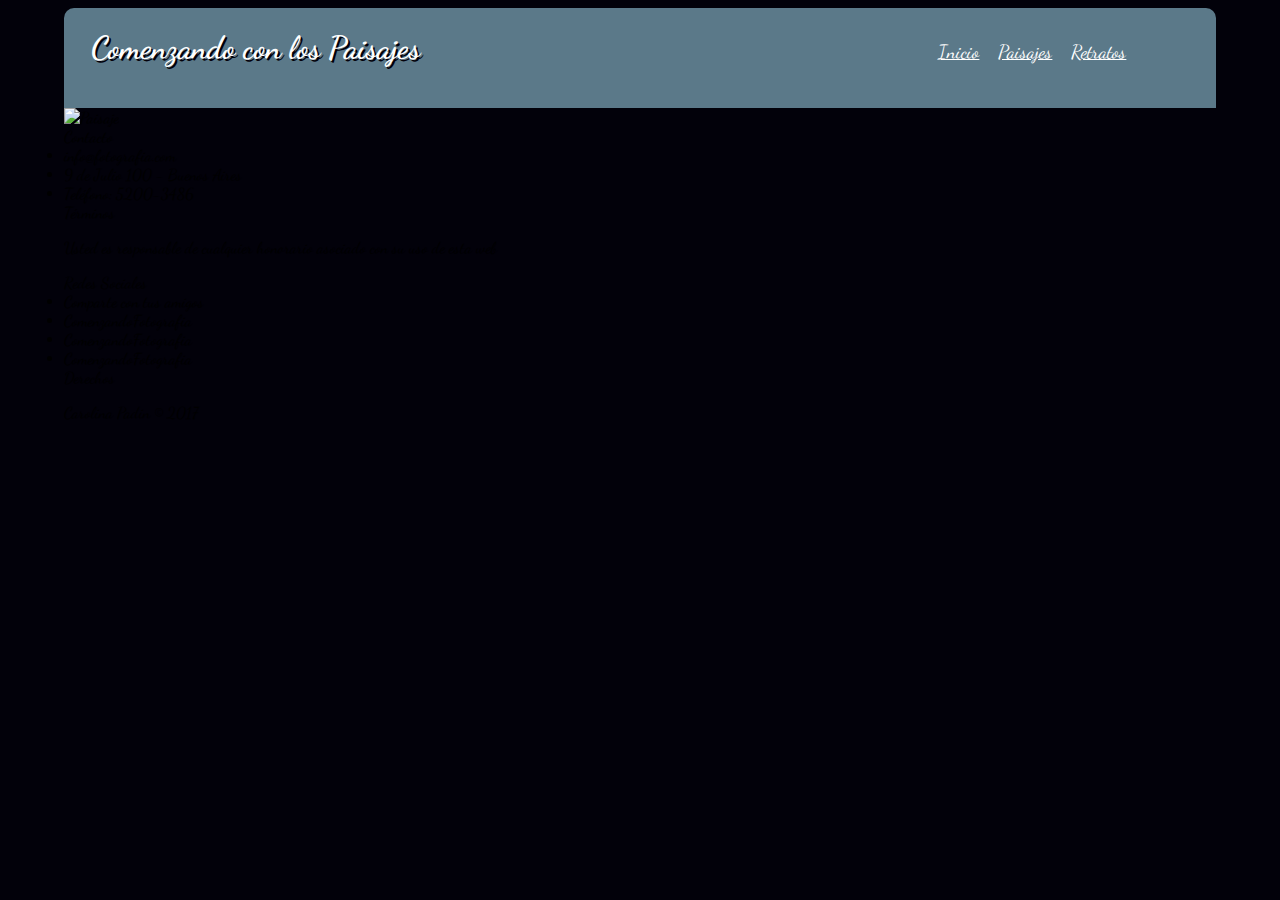
==== html/paisajes.html @ ba5ee23f "Estructura y contenido sin estilos. Estilos en Header, solo falta sacar el subrayado del link actual" ====
<!DOCTYPE html>
<html>
  <head>
    <meta charset="utf-8">
    <meta name="viewport" content="width=device-width,initial-scale=1.0">
    <title>Web de Fotografía - Paisajes</title>
    <link rel="stylesheet" href="../css/estilos.css">
    <link href="https://fonts.googleapis.com/css?family=Dancing+Script" rel="stylesheet">
  </head>
  <body>
    <header>
      <h1>Comenzando con los Paisajes</h1>
      <nav id="menu-principal">
        <a href="../index.html">Inicio</a>
        <a href="paisajes.html">Paisajes</a>
        <a href="retratos.html">Retratos</a>
      </nav>
    </header>
    <section>

      <img src="../imagenes/paisaje.jpg" alt="Paisaje">

    </section>
    <footer>
      <article class="pie">Contacto
        <li>info@fotografia.com</li>
        <li>9 de Julio 100 - Buenos Aires</li>
        <li>Teléfono: 5200-3486</li>
      </article>
      <article class="pie">Términos
        <p>Usted es responsable de cualquier honorario asociado con su uso de esta web</p>
      </article>
      <article class="pie">Redes Sociales
        <li>Comparte con tus amigos</li>
        <li>ComenzandoFotografia</li>
        <li>ComenzandoFotografia</li>
        <li>ComenzandoFotografia</li>
      </article>
      <article class="pie">Derechos
        <p>Carolina Padin © 2017</p>
      </article>
    </footer>
  </body>
</html>
---- css/estilos.css ----
body{
  font-family: "Dancing Script";
  background-color: #02010a;
  width: 90%;
  margin-left: 5%;
}
header{
  height: 100px;
  background-color: #5b7989;
  color: white;
  border-radius: 10px 10px 0px 0px;
  display: flex;
  flex-direction: row;
  flex-wrap: nowrap;
  padding-left: 1%;
}
header h1{
  text-shadow: 2px 2px #02010a;
  width: 75%;
  margin-left: 15px;
}
nav{
  margin-top: 32px;
  width: 25%;
  padding-right: 15px;
}
nav a{
  font-size: 1.2em;
  color: white;
  margin-left: 15px;
}
a:active{
  text-decoration:none;
}
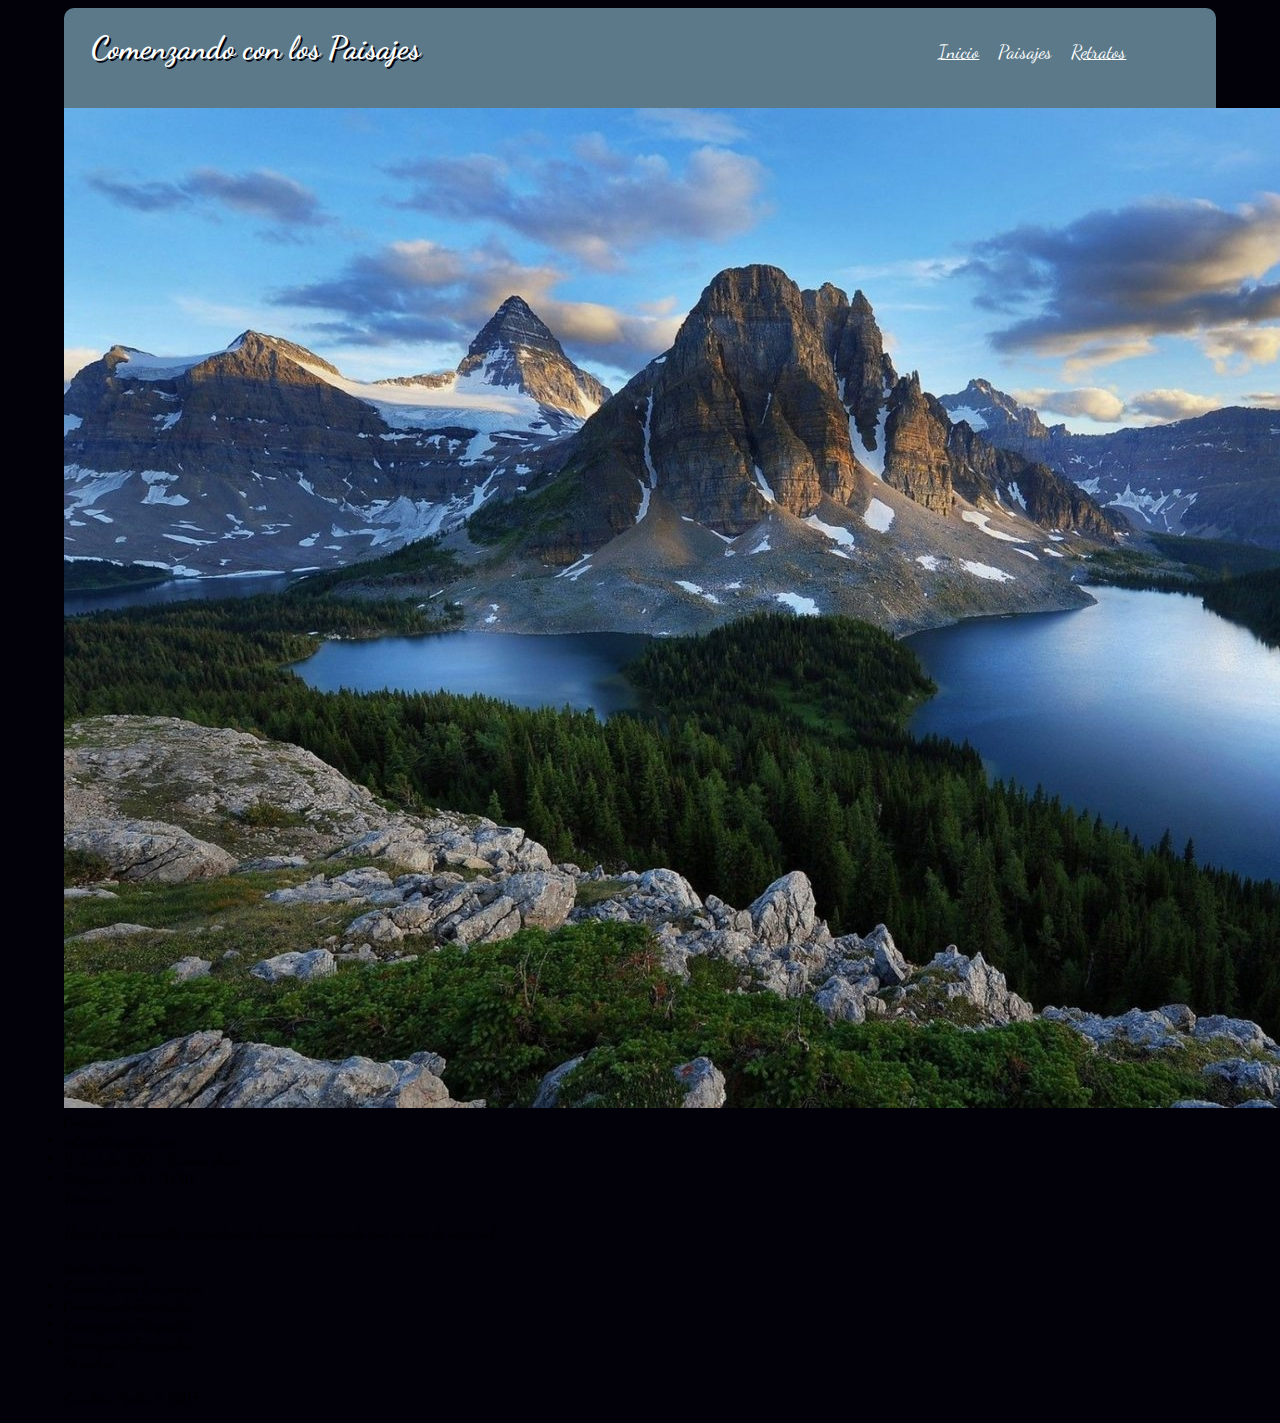
==== commit b73cb8c5: "Header completo" ====
--- a/html/paisajes.html
+++ b/html/paisajes.html
@@ -12,7 +12,7 @@
       <h1>Comenzando con los Paisajes</h1>
       <nav id="menu-principal">
         <a href="../index.html">Inicio</a>
-        <a href="paisajes.html">Paisajes</a>
+        <a href="paisajes.html" class="nosubrayado">Paisajes</a>
         <a href="retratos.html">Retratos</a>
       </nav>
     </header>
--- a/css/estilos.css
+++ b/css/estilos.css
@@ -29,6 +29,6 @@
   color: white;
   margin-left: 15px;
 }
-a:active{
-  text-decoration:none;
+.nosubrayado{
+  text-decoration: none;
 }
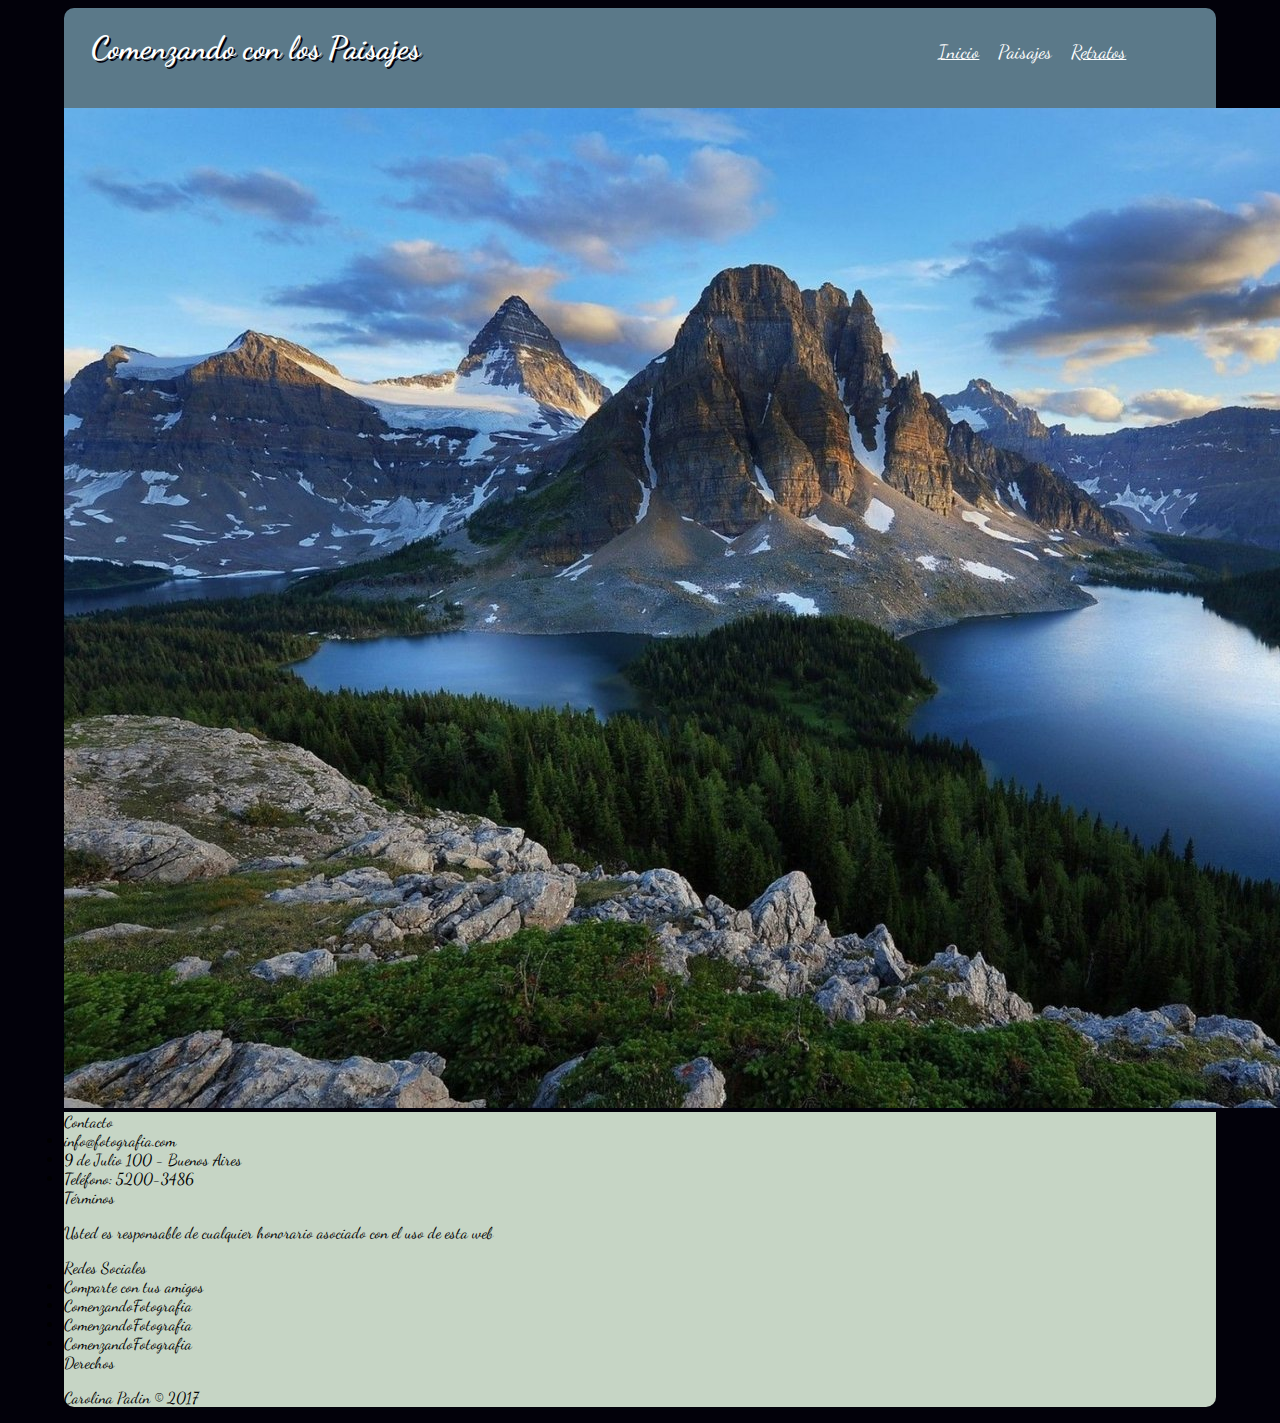
==== commit cbed0b92: "index: falta completar las animaciones y detalles del footer arreglos en paginas internas" ====
--- a/html/paisajes.html
+++ b/html/paisajes.html
@@ -17,28 +17,26 @@
       </nav>
     </header>
     <section>
-
       <img src="../imagenes/paisaje.jpg" alt="Paisaje">
-
     </section>
     <footer>
-      <article class="pie">Contacto
+      <div class="contacto">Contacto
         <li>info@fotografia.com</li>
         <li>9 de Julio 100 - Buenos Aires</li>
         <li>Teléfono: 5200-3486</li>
-      </article>
-      <article class="pie">Términos
-        <p>Usted es responsable de cualquier honorario asociado con su uso de esta web</p>
-      </article>
-      <article class="pie">Redes Sociales
+      </div>
+      <div class="terminos">Términos
+        <p>Usted es responsable de cualquier honorario asociado con el uso de esta web</p>
+      </div>
+      <div class="redes">Redes Sociales
         <li>Comparte con tus amigos</li>
         <li>ComenzandoFotografia</li>
         <li>ComenzandoFotografia</li>
         <li>ComenzandoFotografia</li>
-      </article>
-      <article class="pie">Derechos
+      </div>
+      <div class="derechos">Derechos
         <p>Carolina Padin © 2017</p>
-      </article>
+      </div>
     </footer>
   </body>
 </html>
--- a/css/estilos.css
+++ b/css/estilos.css
@@ -32,3 +32,49 @@
 .nosubrayado{
   text-decoration: none;
 }
+#velero{
+  width: 100%;
+  box-shadow: 2px 2px 1px #02010a;
+  -webkit-box-shadow: 2px 2px 1px #02010a;
+}
+div.contenedor{
+  width: 86%;
+  padding: 2.5% 7% 2.5% 7%;
+  background-color: #82c3a6;
+}
+#imagensecundaria{
+  background-color: #d5c75f;
+  border: 1px solid black;
+  display: flex;
+  flex-flow: row;
+  padding: 2.5% 5% 2.5% 5%;
+}
+div.paisajes{
+  width: 50%;
+  margin-right: 2.5%;
+}
+div.retratos{
+  width: 50%;
+  margin-left: 2.5%;
+}
+figcaption{
+  text-align: center;
+  text-decoration: underline;
+}
+a>img{
+  width: 100%;
+  box-shadow: 2px 2px 1px #02010a;
+  }
+.paisajes img:hover{
+  transform: rotate(10deg);
+  transform:
+  transition: 1s;
+  agrega color de sombra #82c3a6 y borde 2px
+}
+
+
+footer{
+  clear: both;
+  border-radius: 0px 0px 10px 10px;
+  background-color: #C6d5c5;
+}
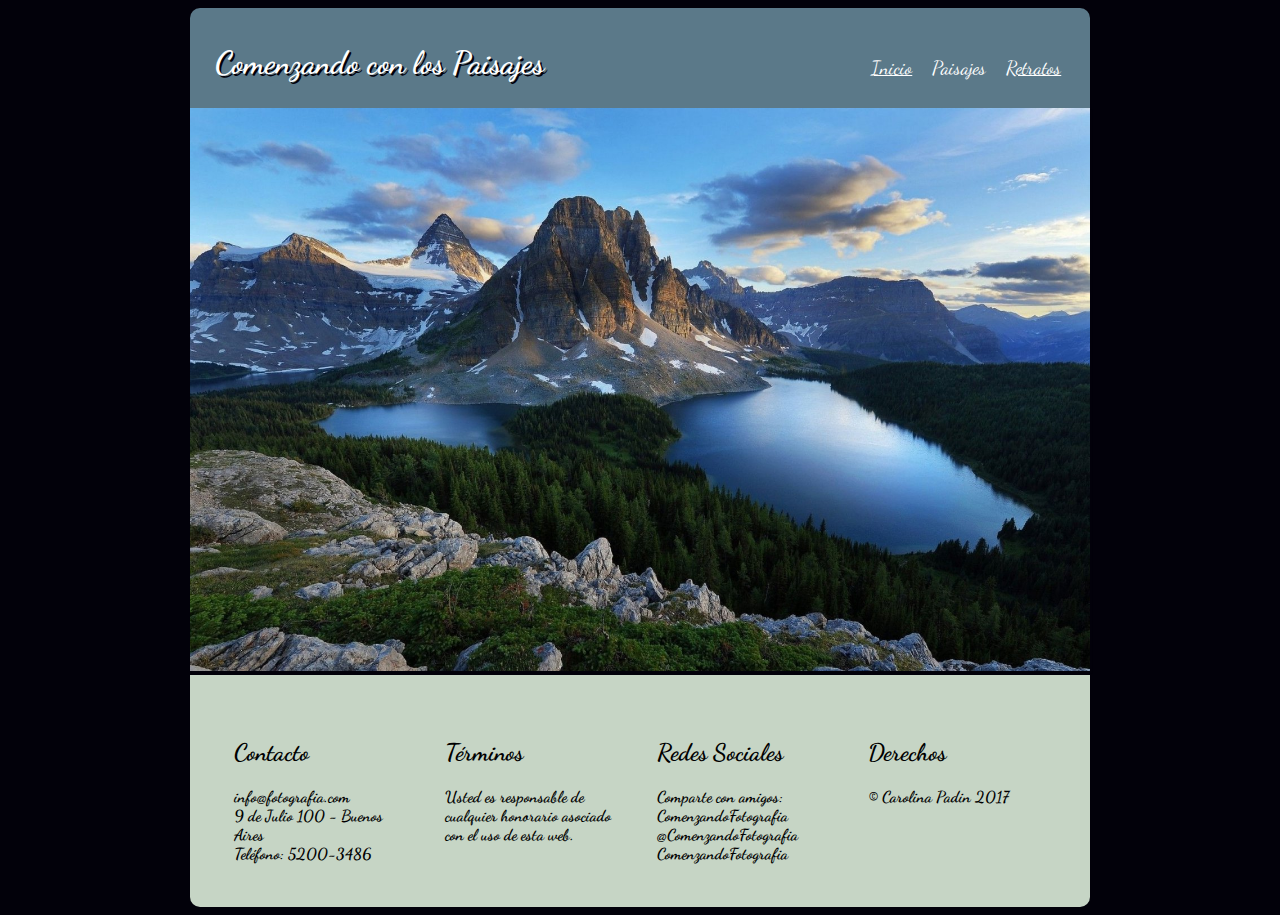
==== commit 94161589: "version movil y desktop completas en index. Falta hacer las paginas internas" ====
--- a/html/paisajes.html
+++ b/html/paisajes.html
@@ -8,35 +8,41 @@
     <link href="https://fonts.googleapis.com/css?family=Dancing+Script" rel="stylesheet">
   </head>
   <body>
-    <header>
-      <h1>Comenzando con los Paisajes</h1>
-      <nav id="menu-principal">
-        <a href="../index.html">Inicio</a>
-        <a href="paisajes.html" class="nosubrayado">Paisajes</a>
-        <a href="retratos.html">Retratos</a>
-      </nav>
-    </header>
-    <section>
-      <img src="../imagenes/paisaje.jpg" alt="Paisaje">
-    </section>
-    <footer>
-      <div class="contacto">Contacto
-        <li>info@fotografia.com</li>
-        <li>9 de Julio 100 - Buenos Aires</li>
-        <li>Teléfono: 5200-3486</li>
-      </div>
-      <div class="terminos">Términos
-        <p>Usted es responsable de cualquier honorario asociado con el uso de esta web</p>
-      </div>
-      <div class="redes">Redes Sociales
-        <li>Comparte con tus amigos</li>
-        <li>ComenzandoFotografia</li>
-        <li>ComenzandoFotografia</li>
-        <li>ComenzandoFotografia</li>
-      </div>
-      <div class="derechos">Derechos
-        <p>Carolina Padin © 2017</p>
-      </div>
-    </footer>
+    <div class="contenido">
+      <header>
+        <h1>Comenzando con los Paisajes</h1>
+        <nav id="menu-principal">
+          <a href="../index.html">Inicio</a>
+          <a href="paisajes.html" class="nosubrayado">Paisajes</a>
+          <a href="retratos.html">Retratos</a>
+        </nav>
+      </header>
+      <section>
+        <img src="../imagenes/paisaje.jpg" alt="Paisaje">
+      </section>
+      <footer>
+        <div>
+          <h2>Contacto</h2>
+          info@fotografia.com</br>
+          9 de Julio 100 - Buenos Aires</br>
+          Teléfono: 5200-3486</br>
+        </div>
+        <div>
+          <h2>Términos</h2>
+          Usted es responsable de cualquier honorario asociado con el uso de esta web.</b>
+        </div>
+        <div>
+          <h2>Redes Sociales</h2>
+          Comparte con amigos:</br>
+          ComenzandoFotografia</br>
+          @ComenzandoFotografia</br>
+          ComenzandoFotografia</br>
+        </div>
+        <div>
+          <h2>Derechos</h2>
+          © Carolina Padin 2017</br>
+        </div>
+      </footer>
+  </div>
   </body>
 </html>
--- a/css/estilos.css
+++ b/css/estilos.css
@@ -1,80 +1,155 @@
 body{
   font-family: "Dancing Script";
   background-color: #02010a;
-  width: 90%;
-  margin-left: 5%;
+  margin-left: 4px;
+  margin-right: 4px;
+}
+@-webkit-keyframes slidein{
+ 0%{
+  margin-top: 150%;
+ }
+ 60%{
+    margin-top: -5%;
+ }
+ 100%{
+   margin-top: 0%;
+ }
 }
 header{
-  height: 100px;
+  height: 130px;
   background-color: #5b7989;
   color: white;
   border-radius: 10px 10px 0px 0px;
-  display: flex;
-  flex-direction: row;
-  flex-wrap: nowrap;
-  padding-left: 1%;
-}
-header h1{
-  text-shadow: 2px 2px #02010a;
-  width: 75%;
-  margin-left: 15px;
-}
-nav{
-  margin-top: 32px;
-  width: 25%;
-  padding-right: 15px;
+  animation-duration: 1s;
+  animation-name: slidein;
 }
 nav a{
-  font-size: 1.2em;
   color: white;
   margin-left: 15px;
 }
 .nosubrayado{
   text-decoration: none;
 }
-#velero{
+img{
   width: 100%;
   box-shadow: 2px 2px 1px #02010a;
   -webkit-box-shadow: 2px 2px 1px #02010a;
 }
-div.contenedor{
-  width: 86%;
-  padding: 2.5% 7% 2.5% 7%;
+div.velero{
+  width: 80%;
+  padding: 5% 10% 5% 10%;
   background-color: #82c3a6;
 }
 #imagensecundaria{
   background-color: #d5c75f;
   border: 1px solid black;
-  display: flex;
-  flex-flow: row;
-  padding: 2.5% 5% 2.5% 5%;
-}
-div.paisajes{
-  width: 50%;
-  margin-right: 2.5%;
-}
-div.retratos{
-  width: 50%;
-  margin-left: 2.5%;
-}
+  padding: 2.5% 7% 2.5% 7%;
+  }
 figcaption{
   text-align: center;
+  font-weight: bold;
   text-decoration: underline;
 }
-a>img{
-  width: 100%;
-  box-shadow: 2px 2px 1px #02010a;
-  }
 .paisajes img:hover{
-  transform: rotate(10deg);
-  transform:
+  -webkit-transform: rotate(10deg);
+  transform: rotate(10deg), ;
   transition: 1s;
-  agrega color de sombra #82c3a6 y borde 2px
+  -webkit-box-shadow: 2px 2px 1px #82c3a6;
+  box-shadow: 4px 4px 1px #82c3a6;
+  border: 2px solid #82c3a6;
 }
-
-
+.retratos img:hover{
+  -webkit-transform: translate(20px,-5px);
+  transform: translate(20px,-5px);
+  transition: 1s;
+  -webkit-box-shadow: 2px 2px 1px #82c3a6;
+  box-shadow: 4px 4px 1px #82c3a6;
+  border: 2px solid #82c3a6;
+}
 footer{
   clear: both;
   border-radius: 0px 0px 10px 10px;
   background-color: #C6d5c5;
+  padding: 3%;
 }
+footer div{
+  padding: 2%;
+  font-weight: bold;
+}
+footer img{
+  width: 12%;
+  vertical-align: middle;
+  box-shadow: none;
+  -webkit-box-shadow: none;
+}
+@media (max-width: 639px){
+  .contenido{
+    width: 100%;
+  }
+  header{
+      padding: 5px;
+  }
+  h1{
+    font-size: 1.7em;
+    text-align: center;
+    text-shadow: 2px 2px #02010a;
+    }
+  nav{
+    font-size: 1.1em;
+    text-align: center;
+    text-shadow: 2px 2px #02010a;
+  }
+  div.paisajes{
+    padding: 2.5%;
+    margin-bottom: 4%;
+  }
+  div.retratos{
+    padding: 2.5%;
+    margin-bottom: 4%;
+  }
+}
+@media (min-width: 640px) {
+  .contenido{
+    width: 900px;
+    margin-left: auto;
+    margin-right: auto;
+  }
+  header{
+    height: 100px;
+    display: flex;
+    flex-direction: row;
+    flex-wrap: nowrap;
+  }
+  h1{
+    text-shadow: 2px 2px #02010a;
+    width: 75%;
+    padding: 15px;
+    margin-left: 10px;
+  }
+  nav{
+    font-size: 1.2em;
+    margin-top: 48px;
+    width: 25%;
+    padding-right: 25px;
+  }
+  #imagensecundaria{
+    display: flex;
+    flex-direction: row;
+  }
+  div.paisajes{
+    width: 50%;
+    margin-right: 2.5%;
+  }
+  div.retratos{
+    width: 50%;
+    margin-left: 2.5%;
+  }
+  footer{
+    display: flex;
+    flex-direction: row;
+    flex-wrap: nowrap;
+  }
+  footer div{
+    width: 25%;
+ }
+}
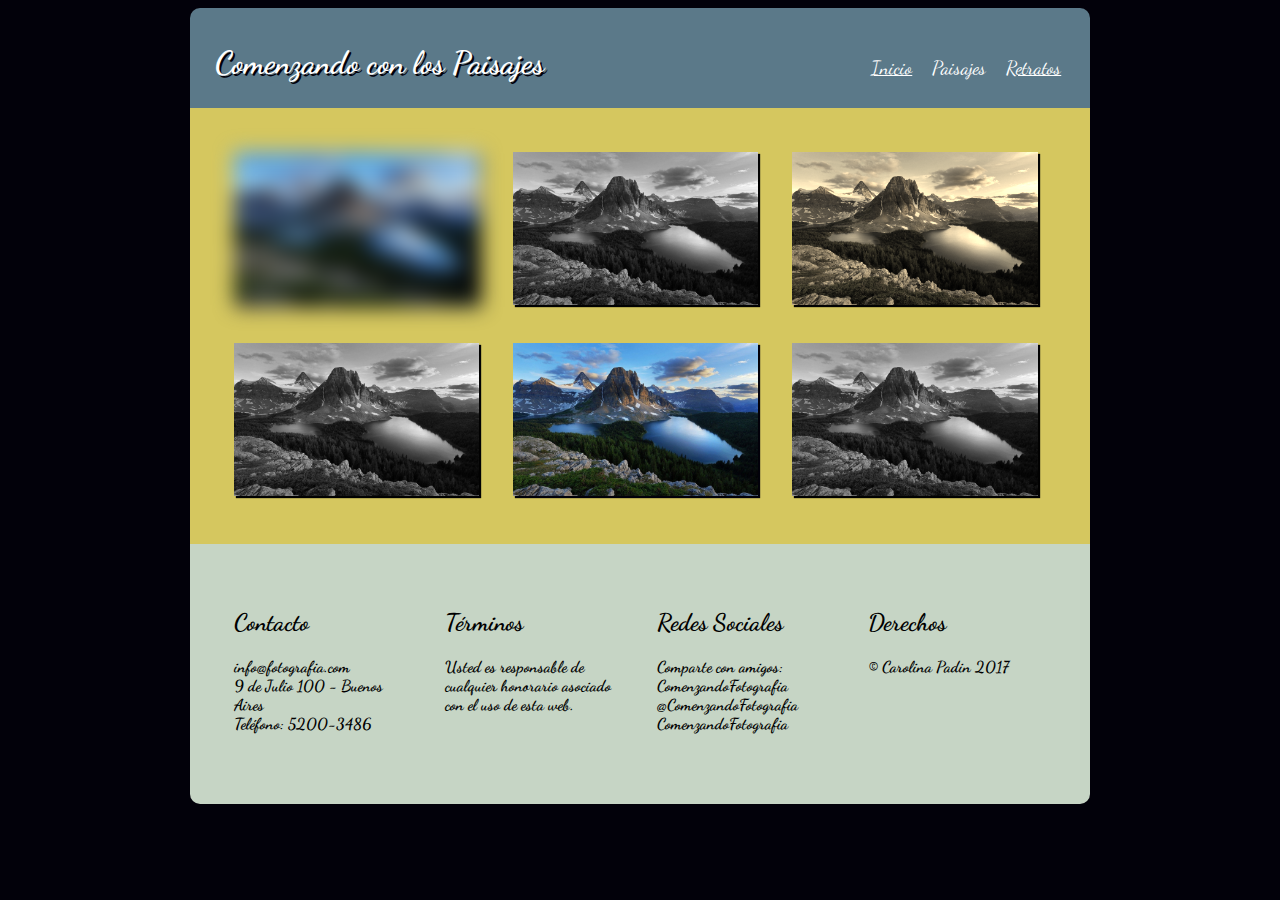
==== commit 950b0181: "terminado y chequeado" ====
--- a/html/paisajes.html
+++ b/html/paisajes.html
@@ -17,8 +17,25 @@
           <a href="retratos.html">Retratos</a>
         </nav>
       </header>
-      <section>
-        <img src="../imagenes/paisaje.jpg" alt="Paisaje">
+      <section id="galeria">
+        <figure>
+          <img src="../imagenes/paisaje.jpg" alt="Paisaje1" id="imagen1">
+        </figure>
+        <figure>
+          <img src="../imagenes/paisaje.jpg" alt="Paisaje2" id="imagen2">
+        </figure>
+        <figure>
+          <img src="../imagenes/paisaje.jpg" alt="Paisaje3" id="imagen3">
+        </figure>
+        <figure>
+          <img src="../imagenes/paisaje.jpg" alt="Paisaje4" id="imagen4">
+        </figure>
+        <figure>
+          <img src="../imagenes/paisaje.jpg" alt="Paisaje5" id="imagen5">
+        </figure>
+        <figure>
+          <img src="../imagenes/paisaje.jpg" alt="Paisaje6" id="imagen6">
+        </figure>
       </section>
       <footer>
         <div>
@@ -29,7 +46,7 @@
         </div>
         <div>
           <h2>Términos</h2>
-          Usted es responsable de cualquier honorario asociado con el uso de esta web.</b>
+          Usted es responsable de cualquier honorario asociado con el uso de esta web.
         </div>
         <div>
           <h2>Redes Sociales</h2>
--- a/css/estilos.css
+++ b/css/estilos.css
@@ -15,13 +15,39 @@
    margin-top: 0%;
  }
 }
+@-moz-keyframes slidein{
+ 0%{
+  margin-top: 150%;
+ }
+ 60%{
+    margin-top: -5%;
+ }
+ 100%{
+   margin-top: 0%;
+ }
+}
+@-o-keyframes slidein{
+ 0%{
+  margin-top: 150%;
+ }
+ 60%{
+    margin-top: -5%;
+ }
+ 100%{
+   margin-top: 0%;
+ }
+}
 header{
   height: 130px;
   background-color: #5b7989;
   color: white;
+  -webkit-border-radius: 10px 10px 0px 0px;
+  -moz-border-radius: 10px 10px 0px 0px;
   border-radius: 10px 10px 0px 0px;
-  animation-duration: 1s;
-  animation-name: slidein;
+  animation: slidein 1s;
+  -webkit-animation: slidein 1s;
+  -moz-animation: slidein 1s;
+  -o-animation: slidein 1s;
 }
 nav a{
   color: white;
@@ -34,16 +60,16 @@
   width: 100%;
   box-shadow: 2px 2px 1px #02010a;
   -webkit-box-shadow: 2px 2px 1px #02010a;
-}
-div.velero{
-  width: 80%;
+  -moz-box-shadow: 2px 2px 1px #02010a;
+}
+figure.velero{
   padding: 5% 10% 5% 10%;
+  margin: 0%;
   background-color: #82c3a6;
 }
 #imagensecundaria{
   background-color: #d5c75f;
   border: 1px solid black;
-  padding: 2.5% 7% 2.5% 7%;
   }
 figcaption{
   text-align: center;
@@ -52,25 +78,44 @@
 }
 .paisajes img:hover{
   -webkit-transform: rotate(10deg);
-  transform: rotate(10deg), ;
+  -ms-transform: rotate(10deg);
+  -moz-transform: rotate(10deg);
+  -o-transform: rotate(10deg);
+  transform: rotate(10deg);
+  -webkit-transition: 1s;
+  -ms-transition: 1s;
+  -moz-transition: 1s;
+  -o-transition: 1s;
   transition: 1s;
   -webkit-box-shadow: 2px 2px 1px #82c3a6;
+  -moz-box-shadow: 2px 2px 1px #82c3a6;
   box-shadow: 4px 4px 1px #82c3a6;
   border: 2px solid #82c3a6;
 }
 .retratos img:hover{
   -webkit-transform: translate(20px,-5px);
+  -ms-transform: translate(20px,-5px);
+  -moz-transform: translate(20px,-5px);
+  -o-transform: translate(20px,-5px);
   transform: translate(20px,-5px);
+  -webkit-transition: 1s;
+  -ms-transition: 1s;
+  -moz-transition: 1s;
+  -o-transition: 1s;
   transition: 1s;
-  -webkit-box-shadow: 2px 2px 1px #82c3a6;
+  -webkit-box-shadow: 2px 2px 1px #82c3a6
+  -moz-box-shadow: 2px 2px 1px #82c3a6;;
   box-shadow: 4px 4px 1px #82c3a6;
   border: 2px solid #82c3a6;
 }
 footer{
   clear: both;
+  -webkit-border-radius: 0px 0px 10px 10px;
+  -moz-border-radius: 0px 0px 10px 10px;
   border-radius: 0px 0px 10px 10px;
   background-color: #C6d5c5;
   padding: 3%;
+  padding-bottom: 6%;
 }
 footer div{
   padding: 2%;
@@ -81,8 +126,25 @@
   vertical-align: middle;
   box-shadow: none;
   -webkit-box-shadow: none;
-}
-@media (max-width: 639px){
+  -moz-box-shadow: none;
+}
+#galeria{
+  background-color: #d5c75f;
+  padding: 3%;
+}
+#imagen1{
+  -webkit-filter: blur(10px);
+  filter: blur(10px);
+}
+#imagen2, #imagen4, #imagen6{
+  -webkit-filter: grayscale(100%);
+  filter: grayscale(100%);
+}
+#imagen3{
+  -webkit-filter: sepia(90%);
+  filter: sepia(90%);
+}
+@media (max-width: 899px){
   .contenido{
     width: 100%;
   }
@@ -99,16 +161,12 @@
     text-align: center;
     text-shadow: 2px 2px #02010a;
   }
-  div.paisajes{
-    padding: 2.5%;
-    margin-bottom: 4%;
-  }
-  div.retratos{
-    padding: 2.5%;
-    margin-bottom: 4%;
-  }
-}
-@media (min-width: 640px) {
+  #galeria figure{
+    width: 90%;
+    margin-left: 5%;
+  }
+}
+@media (min-width: 900px) {
   .contenido{
     width: 900px;
     margin-left: auto;
@@ -136,13 +194,9 @@
     display: flex;
     flex-direction: row;
   }
-  div.paisajes{
+  #imagensecundaria figure{
     width: 50%;
-    margin-right: 2.5%;
-  }
-  div.retratos{
-    width: 50%;
-    margin-left: 2.5%;
+    margin: 4%;
   }
   footer{
     display: flex;
@@ -151,5 +205,17 @@
   }
   footer div{
     width: 25%;
- }
-}
+  }
+ #galeria{
+   display: flex;
+   flex-direction: row;
+   flex-wrap: wrap;
+ }
+ #galeria figure{
+   width: 29%;
+   margin: 2%;
+ }
+ #galeria img{
+  width: 100%;
+ }
+}
